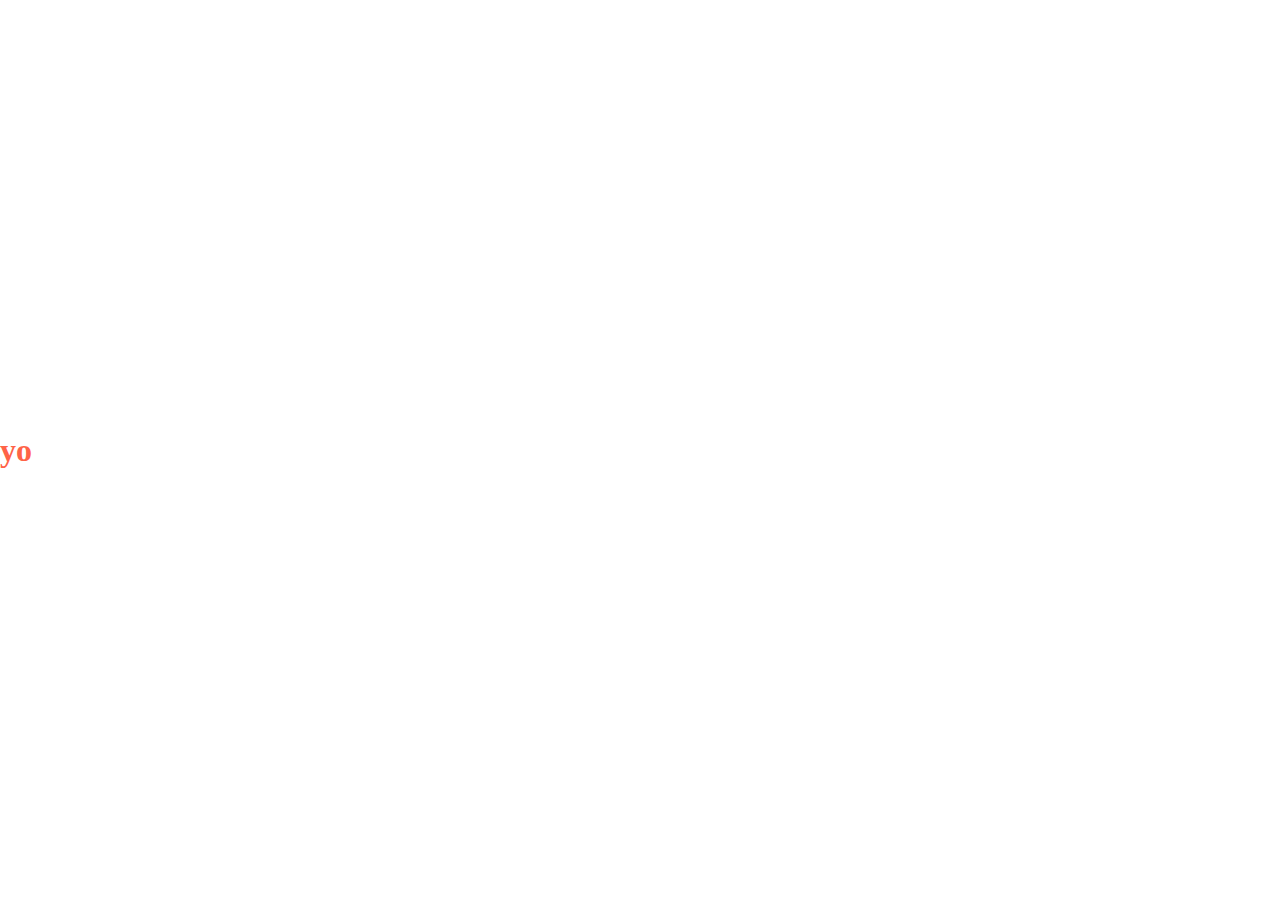
==== docs/index.html @ 87825dee "rename-build" ====
<html lang="en"><head><meta charset="utf-8"><meta http-equiv="X-UA-Compatible" content="IE=edge"><meta name="viewport" content="width=device-width, initial-scale=1.0"><link rel="stylesheet" href="index.c64474b0.css"><title>Hello, World!</title></head><body> <div class="container"> <h1>yo</h1> </div> </body></html>
---- docs/index.c64474b0.css ----
*{box-sizing:border-box;margin:0;padding:0}.container{height:100vh;place-items:center;display:flex}h1{color:tomato}
/*# sourceMappingURL=index.c64474b0.css.map */
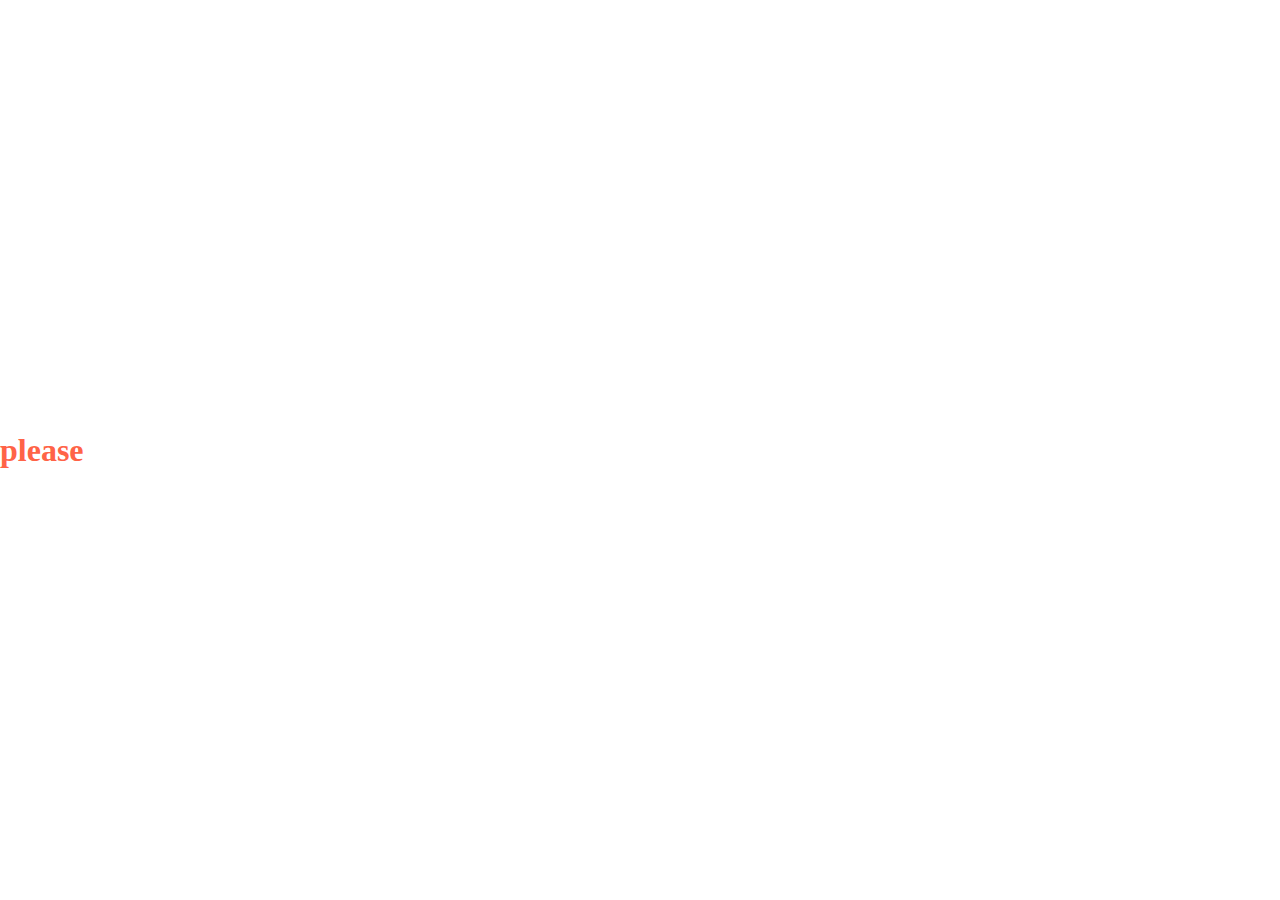
==== commit ad03c3fe: "add the comment" ====
--- a/docs/index.html
+++ b/docs/index.html
@@ -1 +1 @@
-<html lang="en"><head><meta charset="utf-8"><meta http-equiv="X-UA-Compatible" content="IE=edge"><meta name="viewport" content="width=device-width, initial-scale=1.0"><link rel="stylesheet" href="index.c64474b0.css"><title>Hello, World!</title></head><body> <div class="container"> <h1>yo</h1> </div> </body></html>+<html lang="en"><head><meta charset="utf-8"><meta http-equiv="X-UA-Compatible" content="IE=edge"><meta name="viewport" content="width=device-width, initial-scale=1.0"><link rel="stylesheet" href="index.c64474b0.css"><title>Hello, World!</title></head><body> <div class="container"> <h1>please</h1> </div> </body></html>